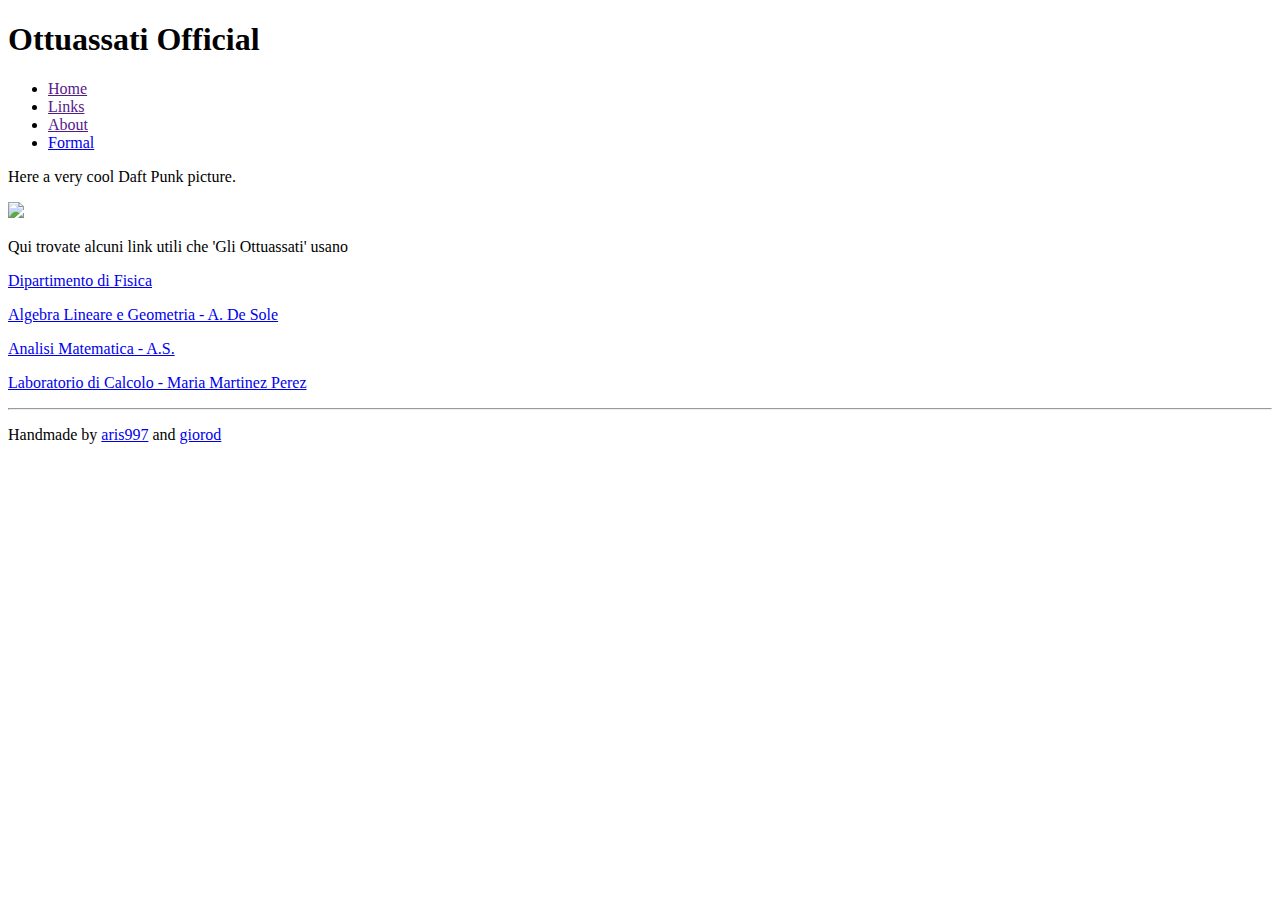
==== formal.html @ b33340f1 "define formal file" ====
<!DOCTYPE html>
<html lang="it-IT">
  
  <head>
    
    <title>Ottuassati Official</title>
    
    <meta charset="utf-8"/>
    <meta http-equiv="Content-type" content="text/html; charset=utf-8"/>
    <meta name="viewport" content="width=device-width, initial-scale=1"/>
    <link href="https://fonts.googleapis.com/css?family=Exo|Lato" rel="stylesheet">
    <link href="dogestyle.css" rel="stylesheet" type="text/css">
    
  </head>
  
  <body>
    
    <div class="textbox">
      
      <h1 class="title">Ottuassati Official</h1>
      
    </div>
    
    <div class="textbox nav">
      <ul>
        <li><a href="">Home</a></li>
        <li><a href="">Links</a></li>
        <li><a href="">About</a></li>
        <li><a href="formal.html">Formal</a></li>
      </ul>
    </div>
    
    <div>
      
      <p>Here a very cool Daft Punk picture.</p>
      <p><img class="roundimage" src="http://pitchfork.com/features/cover-story/reader/daft-punk/images/pq1v2.jpg" width="500px">
      </p>
      
    </div>
    
    <div class="textbox">

      <p>Qui trovate alcuni link utili che 'Gli Ottuassati' usano</p>

      <p><a href="http://www.phys.uniroma1.it/fisica/">Dipartimento di Fisica</a></p>

      <p><a href="http://www1.mat.uniroma1.it/people/desole/didattica/2016-geo-fis/index.html">Algebra Lineare e Geometria - A. De Sole</a></p>

      <p><a href="http://www1.mat.uniroma1.it/people/fanelli/ANALISI1617/">Analisi Matematica - A.S.</a></p>

      <p><a href="http://www.roma1.infn.it/~mmartinp/labcalc/">Laboratorio di Calcolo - Maria Martinez Perez</a></p>
    
    </div>
    
    <hr>
    
    <div>
      
      <p class="copyrights">Handmade by <a class="copyrights" href="https://github.com/aris997" target="_blank">aris997</a> and <a  class="copyrights" href="https://github.com/giorod" target="_blank">giorod</a></p>
      
    </div>
    
  </body>
  
</html>
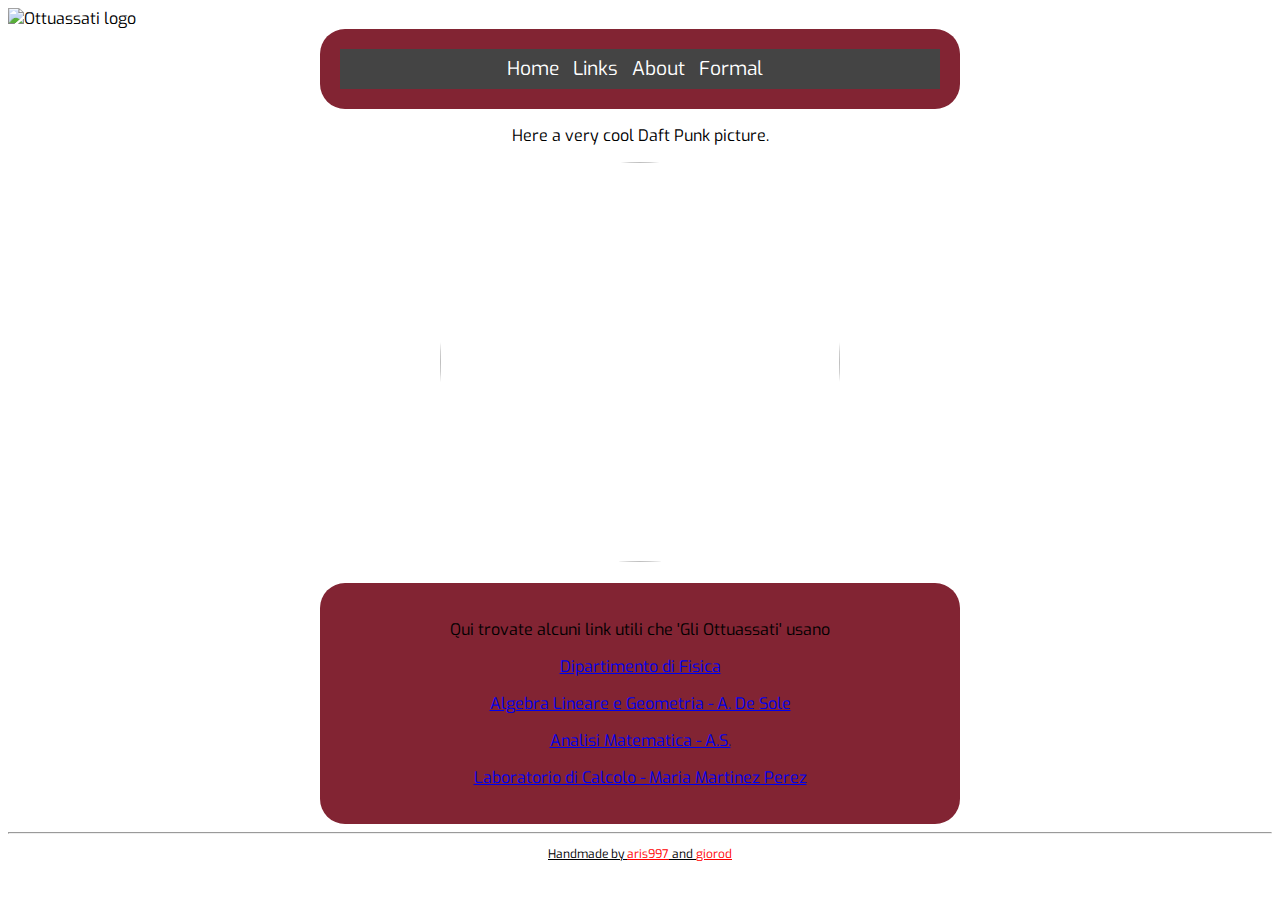
==== commit 5f0d7b5c: "New logo" ====
--- a/formal.html
+++ b/formal.html
@@ -15,11 +15,7 @@
   
   <body>
     
-    <div class="textbox">
-      
-      <h1 class="title">Ottuassati Official</h1>
-      
-    </div>
+    <img src="Ottlogo.png" alt="Ottuassati logo" class="logo">
     
     <div class="textbox nav">
       <ul>
--- a/dogestyle.css
+++ b/dogestyle.css
@@ -0,0 +1,81 @@
+body {
+  font-family: 'Exo', serif;
+  background-image:url();
+  background-attachment:fixed;
+  background-repeat: no-repeat;
+  background-size: cover;
+}
+
+p {
+  text-align: center;
+}
+
+div.textbox {
+  margin: 0 auto;
+  width: 600px;
+  border-radius: 25px;
+  padding: 20px;
+  background: #822433;
+}
+
+h1.title {
+  text-align: center;
+  font-size: 300%;
+  font-weight: bold;
+}
+
+.roundimage {
+  border-radius: 50%;
+  height: 400px;
+  width: 400px;
+}
+
+.nav ul {
+  list-style: none;
+  background-color: #444;
+  text-align: center;
+  padding: 0;
+  margin: 0;
+}
+.nav li {
+  font-family: 'Exo', sans-serif;
+  font-size: 1.2em;
+  line-height: 40px;
+  height: 40px;
+  display: inline-block;
+  margin-right: 10px;
+}
+ 
+.nav a {
+  text-decoration: none;
+  color: #fff;
+  display: block;
+  transition: .3s background-color;
+}
+
+.nav a:hover {
+  background-color: #005f5f;
+}
+ 
+.nav a.active {
+  background-color: #fff;
+  color: #444;
+  cursor: default;
+}
+
+.copyrights {
+  font-size: 12px;
+  text-decoration: underline;
+}
+
+a.copyrights:link {
+  color: red;
+}
+
+a.copyrights:hover {
+  color: hotpink;
+}
+
+logo {
+	align-content: center;
+}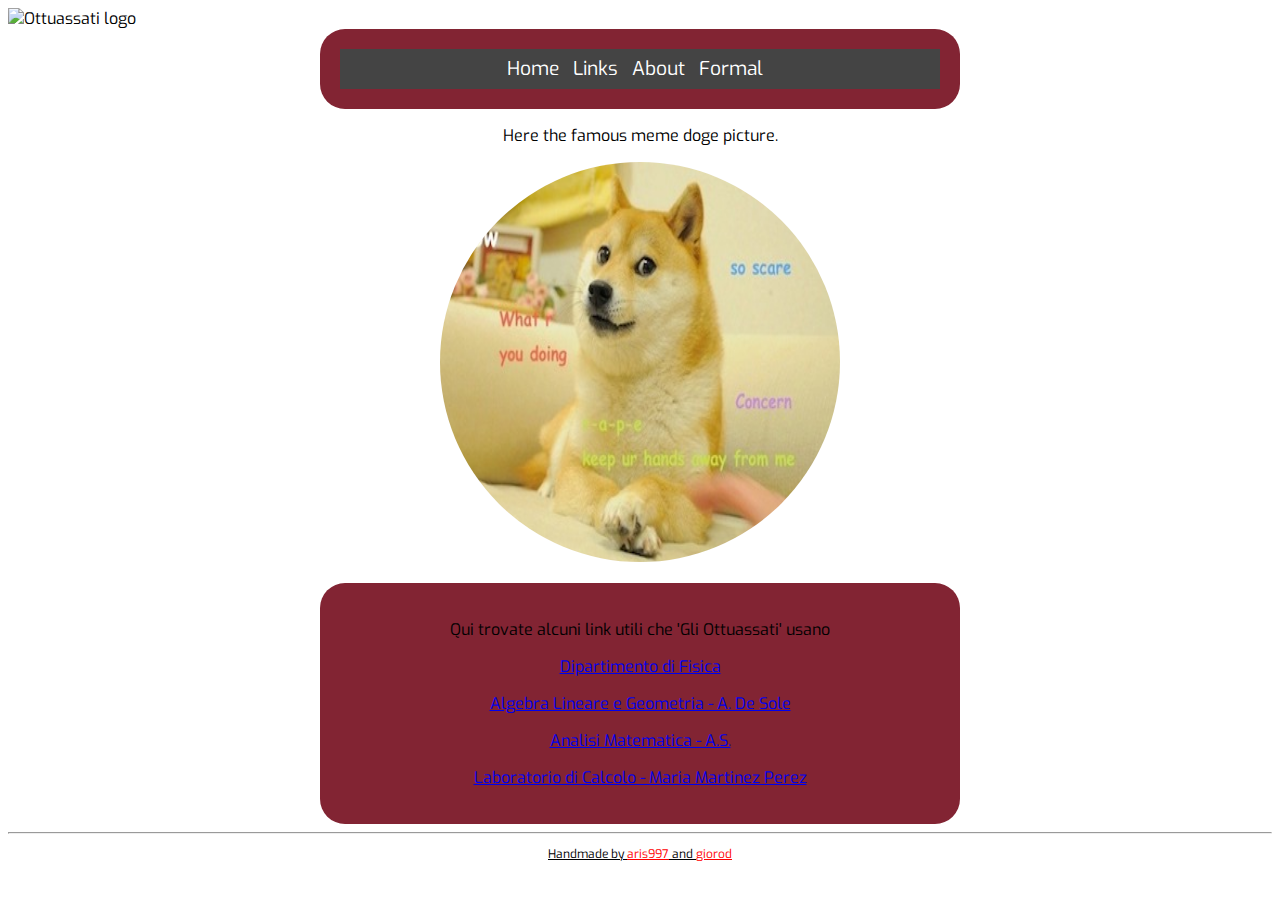
==== commit 91c4e8a4: "change formal" ====
--- a/formal.html
+++ b/formal.html
@@ -28,8 +28,8 @@
     
     <div>
       
-      <p>Here a very cool Daft Punk picture.</p>
-      <p><img class="roundimage" src="http://pitchfork.com/features/cover-story/reader/daft-punk/images/pq1v2.jpg" width="500px">
+      <p>Here the famous meme doge picture.</p>
+      <p><img class="roundimage" src="doge.jpg" width="200px">
       </p>
       
     </div>
